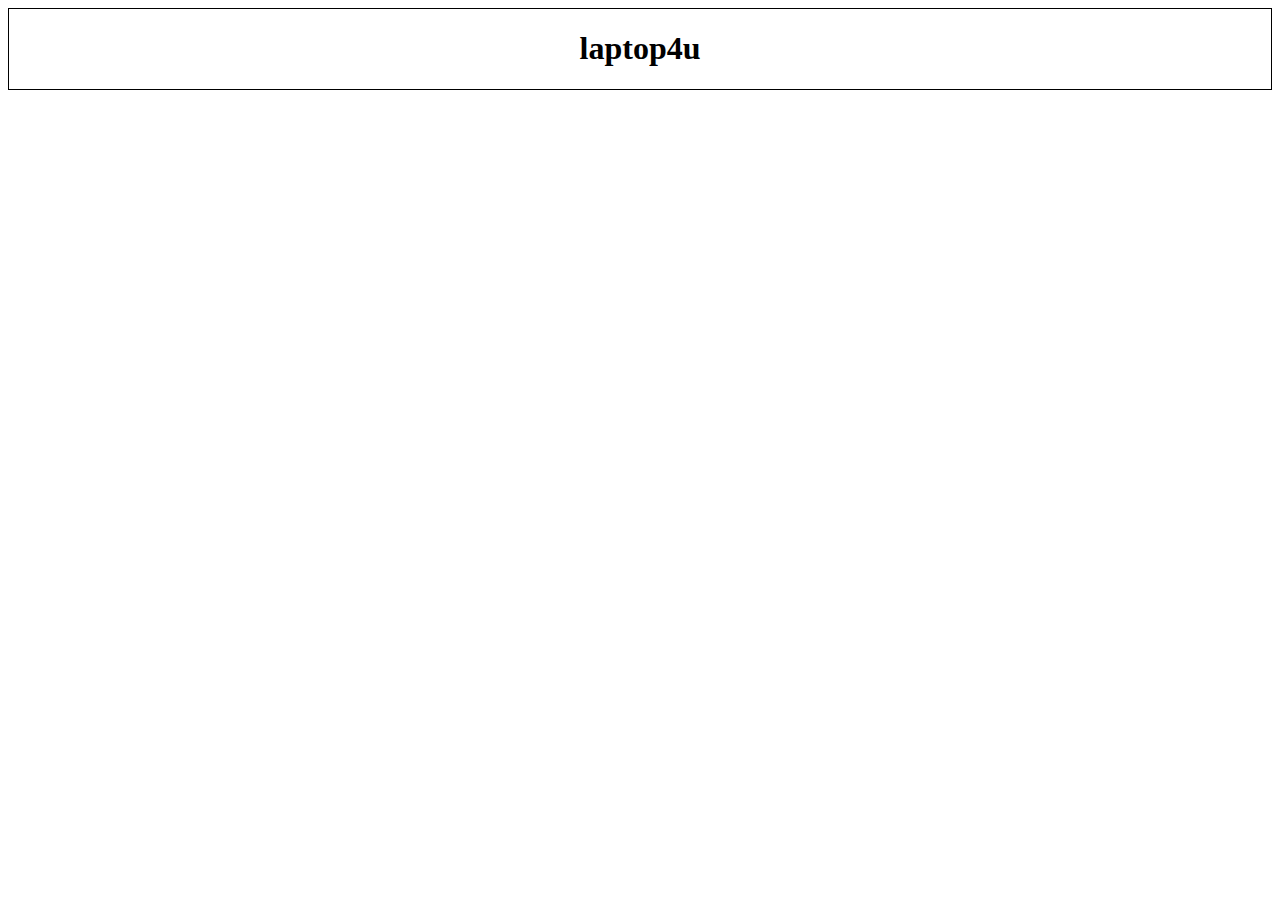
==== index2.html @ b2ad7e36 "wireframes" ====
<!DOCTYPE html>
<html lang="en">
<head>
    <meta charset="UTF-8">
    <meta name="viewport" content="width=device-width, initial-scale=1.0">
    <title></title>
    <link rel="stylesheet" href="style.css">
</head>
<body>
    <header>
        <h1>laptop4u</h1>
    </header>
    <div class="main">

    </div>
</body>
</html>
---- style.css ----
header {
    border: 1px solid black;
    text-align: center;
}

.criteria {
    border: 1px solid black;
    margin: 10px;
    text-align: center;
    height: 305px;
}

.form {
    border: 1px solid black;
    margin: 10px;
    text-align: center;
    height: 385px;
}

footer {
    border: 1px solid black;
    text-align: center;
    position: fixed;
    left: 0;
    bottom: 0;
    width: 100%;
}
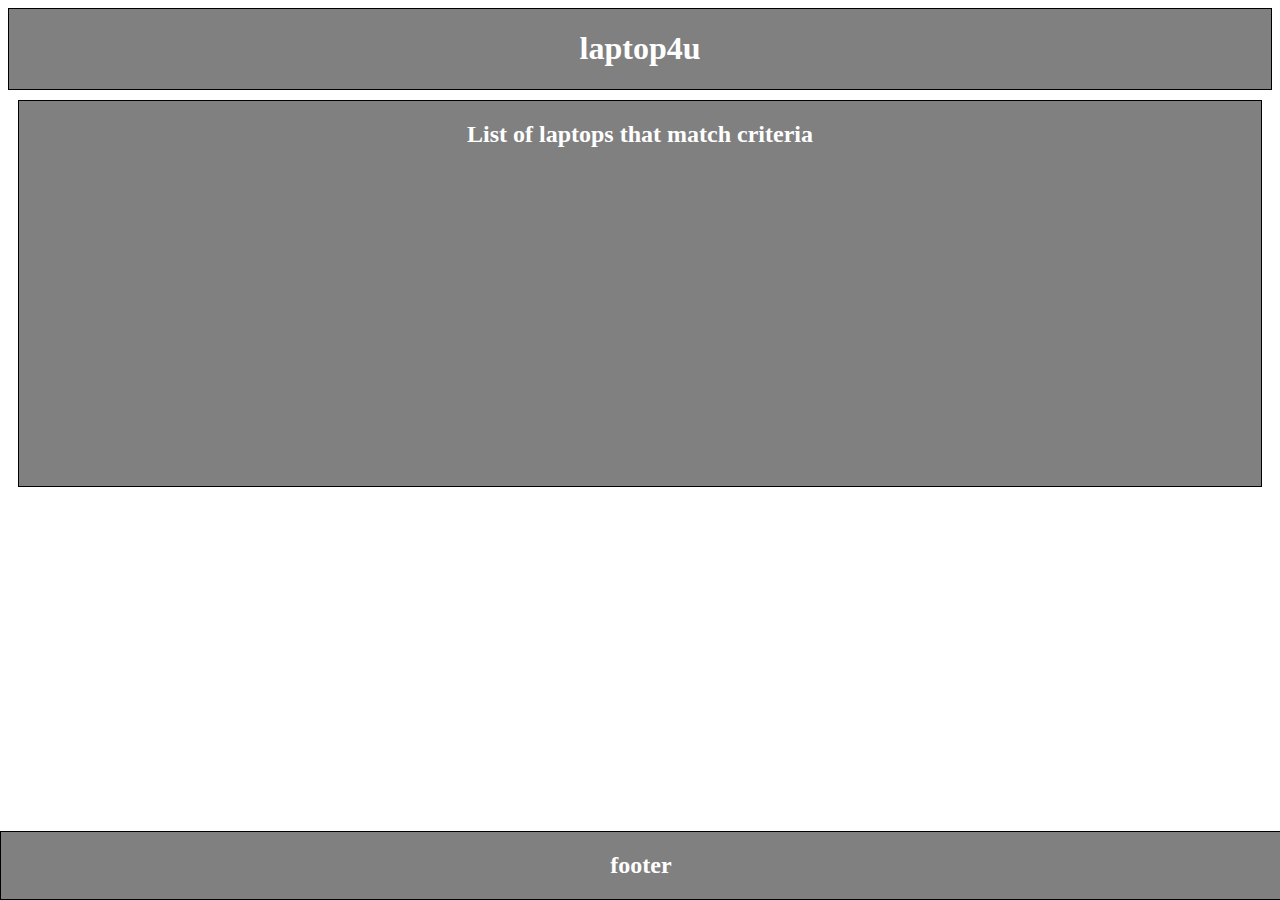
==== commit 8ea26f5c: "first greybox wireframe submission for all pages" ====
--- a/index2.html
+++ b/index2.html
@@ -11,7 +11,12 @@
         <h1>laptop4u</h1>
     </header>
     <div class="main">
-
+        <div class="results-list">
+            <h2>List of laptops that match criteria</h2>
+        </div>
     </div>
 </body>
+<footer>
+    <h2>footer</h2>
+</footer>
 </html>--- a/style.css
+++ b/style.css
@@ -1,20 +1,26 @@
 header {
     border: 1px solid black;
     text-align: center;
+    background: grey;
+    color: white;
 }
 
-.criteria {
+.criteria, .laptop-choice {
     border: 1px solid black;
     margin: 10px;
     text-align: center;
     height: 305px;
+    background: grey;
+    color: white;
 }
 
-.form {
+.form, .your-laptop {
     border: 1px solid black;
     margin: 10px;
     text-align: center;
     height: 385px;
+    background: grey;
+    color: white;
 }
 
 footer {
@@ -24,4 +30,32 @@
     left: 0;
     bottom: 0;
     width: 100%;
+    background: grey;
+    color: white;
+}
+
+.results-list {
+    border: 1px solid black;
+    text-align: center;
+    margin: 10px;
+    height: 385px;
+    background: grey;
+    color: white;
+}
+
+.compare-list {
+    border: 1px solid black;
+    text-align: center;
+    margin-top: 10px;
+    background: grey;
+    color: white;
+}
+
+#newegg, #bestbuy, #amazon {
+    border: 1px solid black;
+    text-align: center;
+    margin: 5px;
+    height: 80px;
+    background: grey;
+    color: white;
 }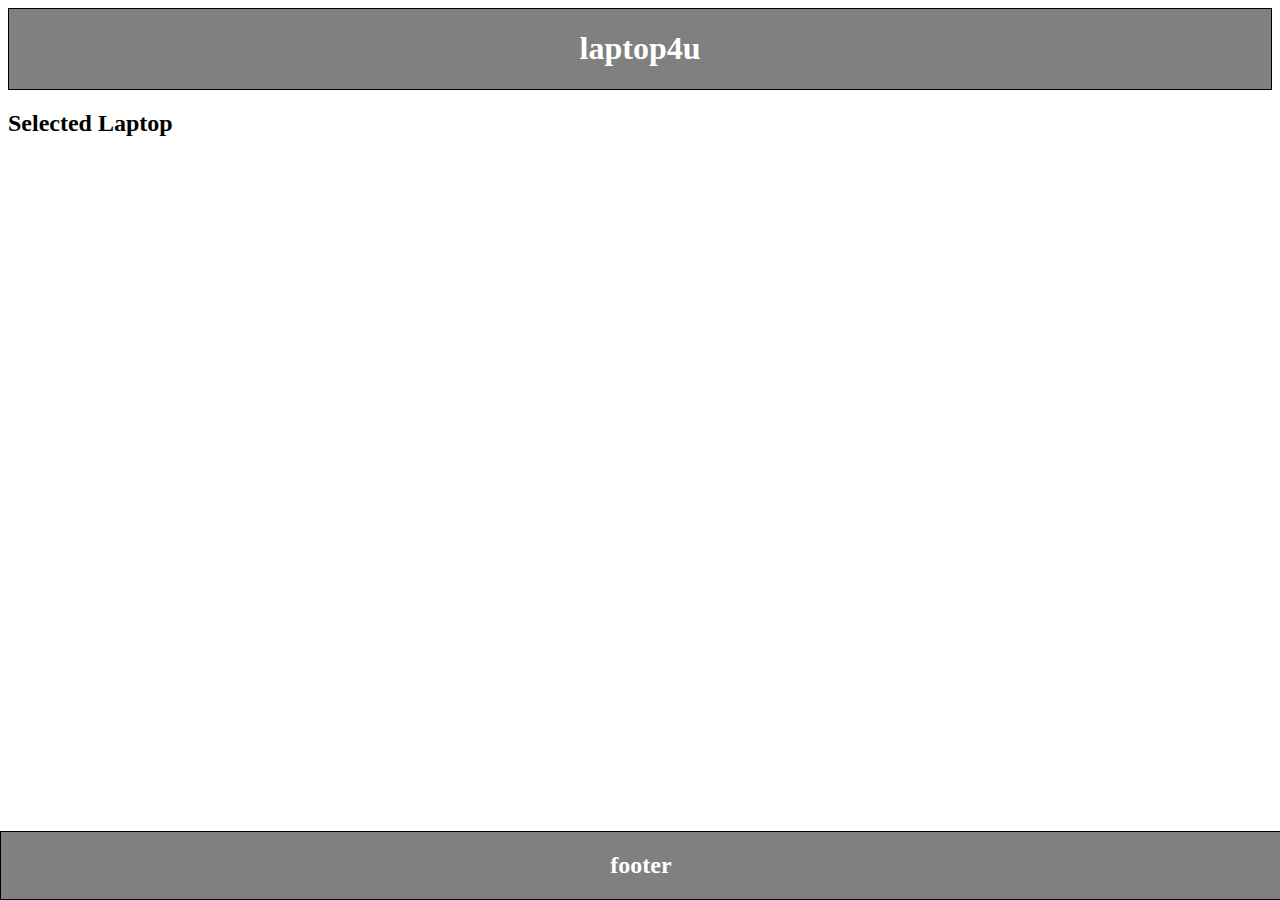
==== commit a92f12d7: "trying to implement the ability for a user to make a laptop selection" ====
--- a/index2.html
+++ b/index2.html
@@ -11,12 +11,15 @@
         <h1>laptop4u</h1>
     </header>
     <div class="main">
-        <div class="results-list">
-            <h2>List of laptops that match criteria</h2>
+        <div class="selected-laptop">
+            <h2>Selected Laptop</h2>
+            
         </div>
     </div>
 </body>
 <footer>
     <h2>footer</h2>
 </footer>
+<script src="https://code.jquery.com/jquery-3.3.1.js" integrity="sha256-2Kok7MbOyxpgUVvAk/HJ2jigOSYS2auK4Pfzbm7uH60=" crossorigin="anonymous"></script>  
+<script src="script.js"></script>
 </html>--- a/style.css
+++ b/style.css
@@ -9,9 +9,8 @@
     border: 1px solid black;
     margin: 10px;
     text-align: center;
-    height: 305px;
-    background: grey;
-    color: white;
+    height: 290px;
+
 }
 
 .form, .your-laptop {
@@ -19,8 +18,6 @@
     margin: 10px;
     text-align: center;
     height: 385px;
-    background: grey;
-    color: white;
 }
 
 footer {
@@ -32,6 +29,7 @@
     width: 100%;
     background: grey;
     color: white;
+    margin-top: 25px;
 }
 
 .results-list {
@@ -58,4 +56,23 @@
     height: 80px;
     background: grey;
     color: white;
-}+}
+
+/*====KEEPING-UNDER=======================================================*/
+.hidden {
+    display: none;
+}
+
+.hidden2 {
+    display: none;
+}
+
+li {
+    list-style: none;
+    margin-right: 15px;
+}
+
+#buffer {
+    height: 75px;
+}
+
